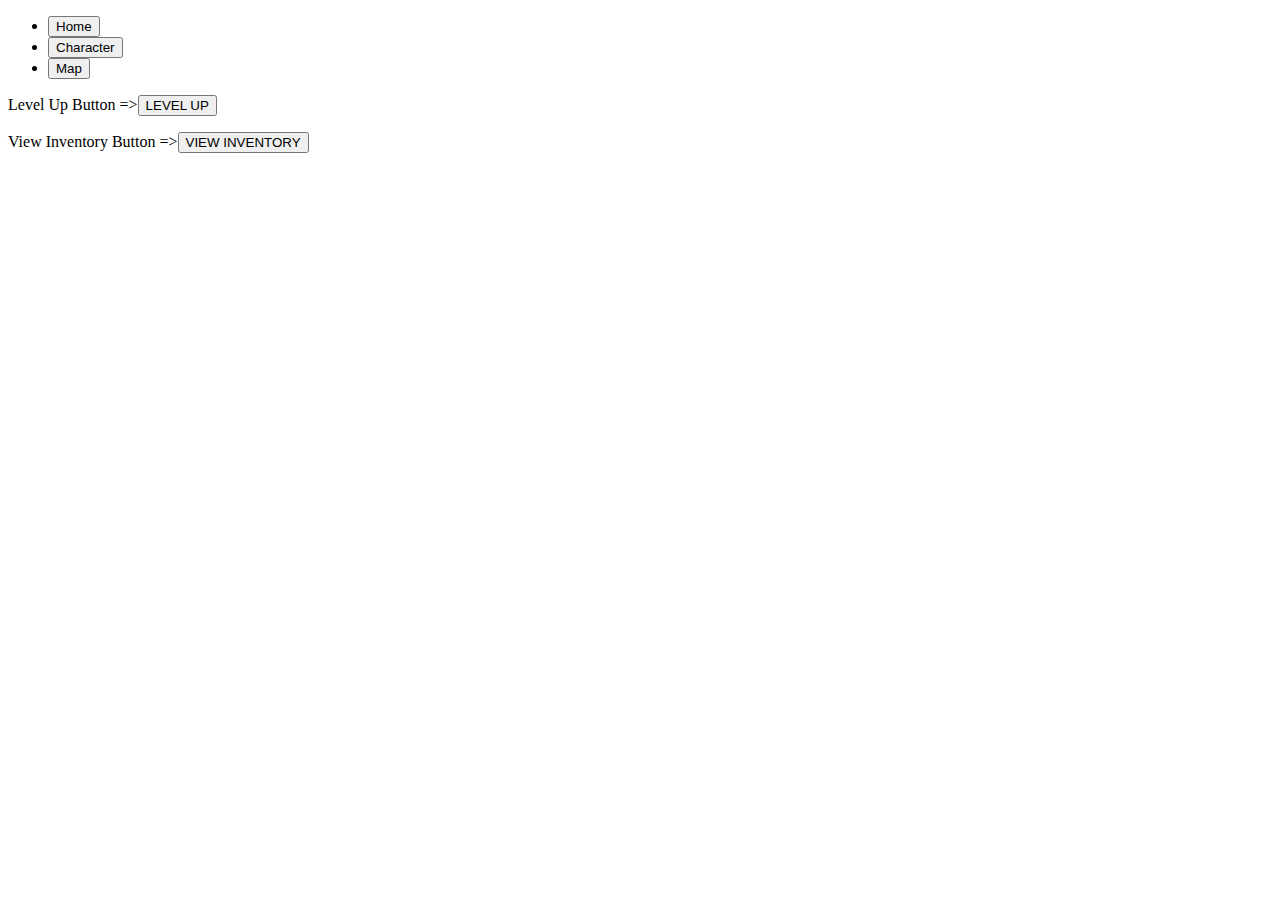
==== character.html @ fd81332c "Refactor of data structure" ====
<!DOCTYPE html>
<html lang="en">
<head>
    <meta charset="UTF-8">
    <meta name="viewport" content="width=device-width, initial-scale=1.0">
    <link rel="shortcut icon" href="#">
    <title>Daily Quester</title>
    <script src="https://ajax.googleapis.com/ajax/libs/jquery/3.7.1/jquery.min.js">
    </script>
    <script src="userManager.js"></script>
    <script src="app.js"></script>

    <link href="https://cdn.jsdelivr.net/npm/bootstrap@5.3.2/dist/css/bootstrap.min.css" rel="stylesheet" integrity="sha384-T3c6CoIi6uLrA9TneNEoa7RxnatzjcDSCmG1MXxSR1GAsXEV/Dwwykc2MPK8M2HN" crossorigin="anonymous">
    <script src="https://cdn.jsdelivr.net/npm/bootstrap@5.3.2/dist/js/bootstrap.bundle.min.js" integrity="sha384-C6RzsynM9kWDrMNeT87bh95OGNyZPhcTNXj1NW7RuBCsyN/o0jlpcV8Qyq46cDfL" crossorigin="anonymous"></script>
</head>
<body>

    <nav>
    <ul class="nav nav-pills nav-fill gap-2 p-1 small bg-primary rounded-5 shadow-sm" id="pillNav2" role="tablist" style="--bs-nav-link-color: var(--bs-white); --bs-nav-pills-link-active-color: var(--bs-primary); --bs-nav-pills-link-active-bg: var(--bs-white);">
        <li class="nav-item" role="presentation">
          <button class="nav-link rounded-5" id="home-tab2" data-bs-toggle="tab" onclick="window.location.href='index.html'" type="button" role="tab" aria-selected="true">Home</button>
        </li>
        <li class="nav-item" role="presentation">
          <button class="nav-link active rounded-5" id="profile-tab2" onclick="window.location.href='character.html'" data-bs-toggle="tab" type="button" role="tab" aria-selected="false">Character</button>
        </li>
        <li class="nav-item" role="presentation">
          <button class="nav-link rounded-5" id="contact-tab2" onclick="window.location.href='map.html'" data-bs-toggle="tab" type="button" role="tab" aria-selected="false">Map</button>
        </li>
      </ul>
    </nav>
    
    <p>Level Up Button =><button id="level_up">LEVEL UP</button></p>
    <p>View Inventory Button =><button id="view_inventory">VIEW INVENTORY</button></p>

</body>
</html>
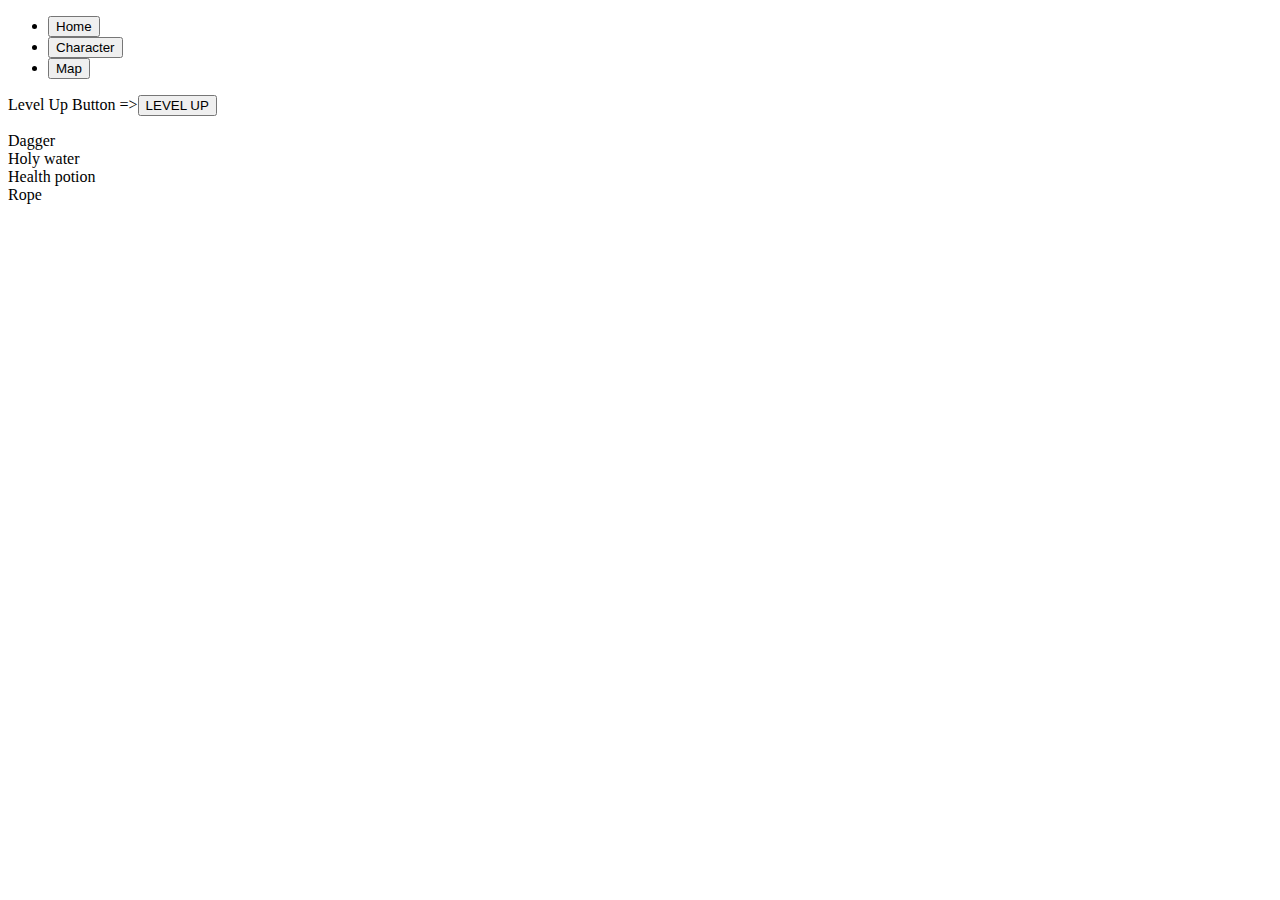
==== commit 4d898950: "Added remove item and reset character function" ====
--- a/character.html
+++ b/character.html
@@ -9,7 +9,6 @@
     </script>
     <script src="userManager.js"></script>
     <script src="app.js"></script>
-
     <link href="https://cdn.jsdelivr.net/npm/bootstrap@5.3.2/dist/css/bootstrap.min.css" rel="stylesheet" integrity="sha384-T3c6CoIi6uLrA9TneNEoa7RxnatzjcDSCmG1MXxSR1GAsXEV/Dwwykc2MPK8M2HN" crossorigin="anonymous">
     <script src="https://cdn.jsdelivr.net/npm/bootstrap@5.3.2/dist/js/bootstrap.bundle.min.js" integrity="sha384-C6RzsynM9kWDrMNeT87bh95OGNyZPhcTNXj1NW7RuBCsyN/o0jlpcV8Qyq46cDfL" crossorigin="anonymous"></script>
 </head>
@@ -30,7 +29,7 @@
     </nav>
     
     <p>Level Up Button =><button id="level_up">LEVEL UP</button></p>
-    <p>View Inventory Button =><button id="view_inventory">VIEW INVENTORY</button></p>
+    <div id="inventoryNow"></div>
 
 </body>
 </html>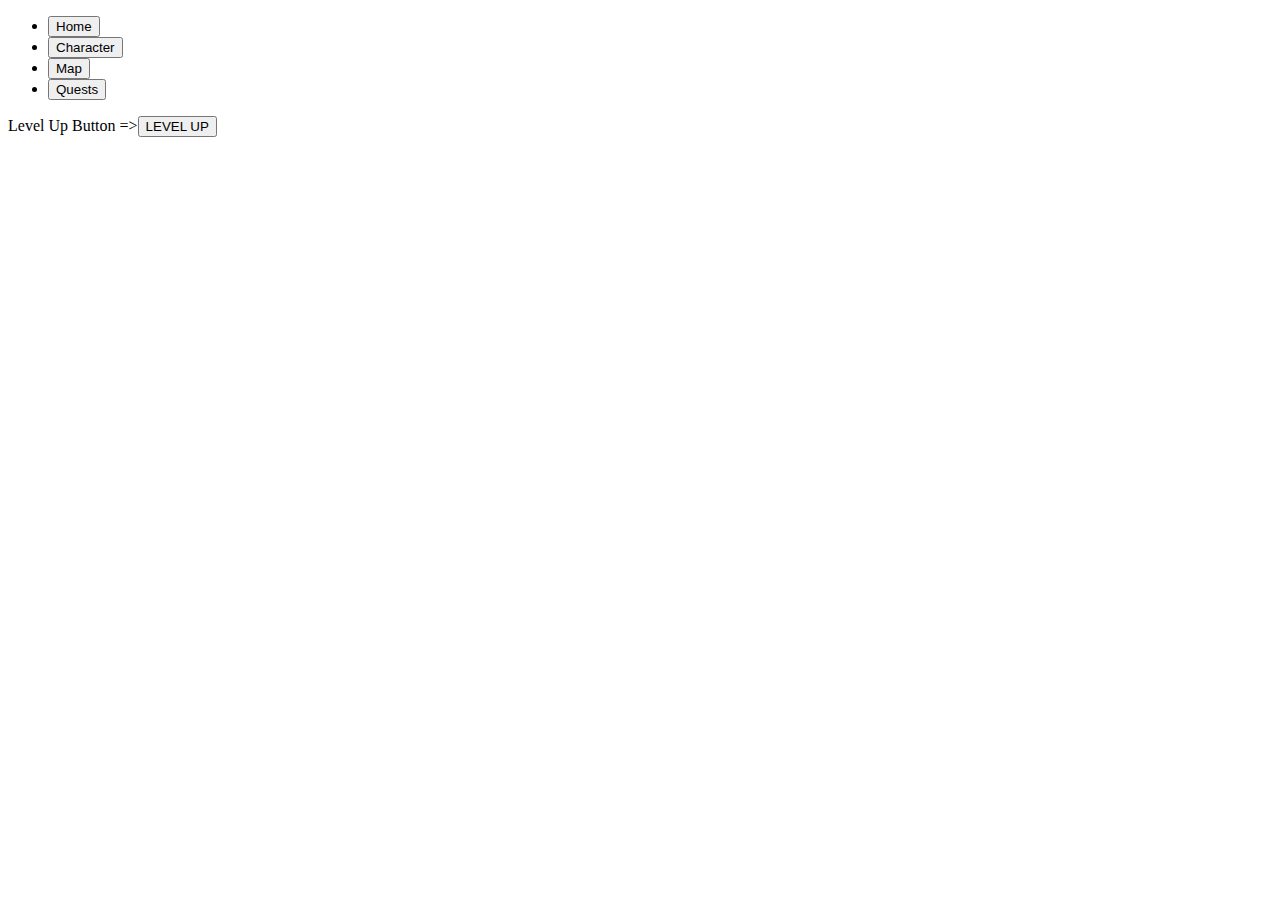
==== commit 14486c69: "QuestBuilder v1" ====
--- a/character.html
+++ b/character.html
@@ -8,6 +8,7 @@
     <script src="https://ajax.googleapis.com/ajax/libs/jquery/3.7.1/jquery.min.js">
     </script>
     <script src="userManager.js"></script>
+    <script src="questManager.js"></script>
     <script src="app.js"></script>
     <link href="https://cdn.jsdelivr.net/npm/bootstrap@5.3.2/dist/css/bootstrap.min.css" rel="stylesheet" integrity="sha384-T3c6CoIi6uLrA9TneNEoa7RxnatzjcDSCmG1MXxSR1GAsXEV/Dwwykc2MPK8M2HN" crossorigin="anonymous">
     <script src="https://cdn.jsdelivr.net/npm/bootstrap@5.3.2/dist/js/bootstrap.bundle.min.js" integrity="sha384-C6RzsynM9kWDrMNeT87bh95OGNyZPhcTNXj1NW7RuBCsyN/o0jlpcV8Qyq46cDfL" crossorigin="anonymous"></script>
@@ -25,6 +26,9 @@
         <li class="nav-item" role="presentation">
           <button class="nav-link rounded-5" id="contact-tab2" onclick="window.location.href='map.html'" data-bs-toggle="tab" type="button" role="tab" aria-selected="false">Map</button>
         </li>
+        <li class="nav-item" role="presentation">
+          <button class="nav-link rounded-5" id="contact-tab2" onclick="window.location.href='quest_builder.html'" data-bs-toggle="tab" type="button" role="tab" aria-selected="false">Quests</button>
+        </li>
       </ul>
     </nav>
     
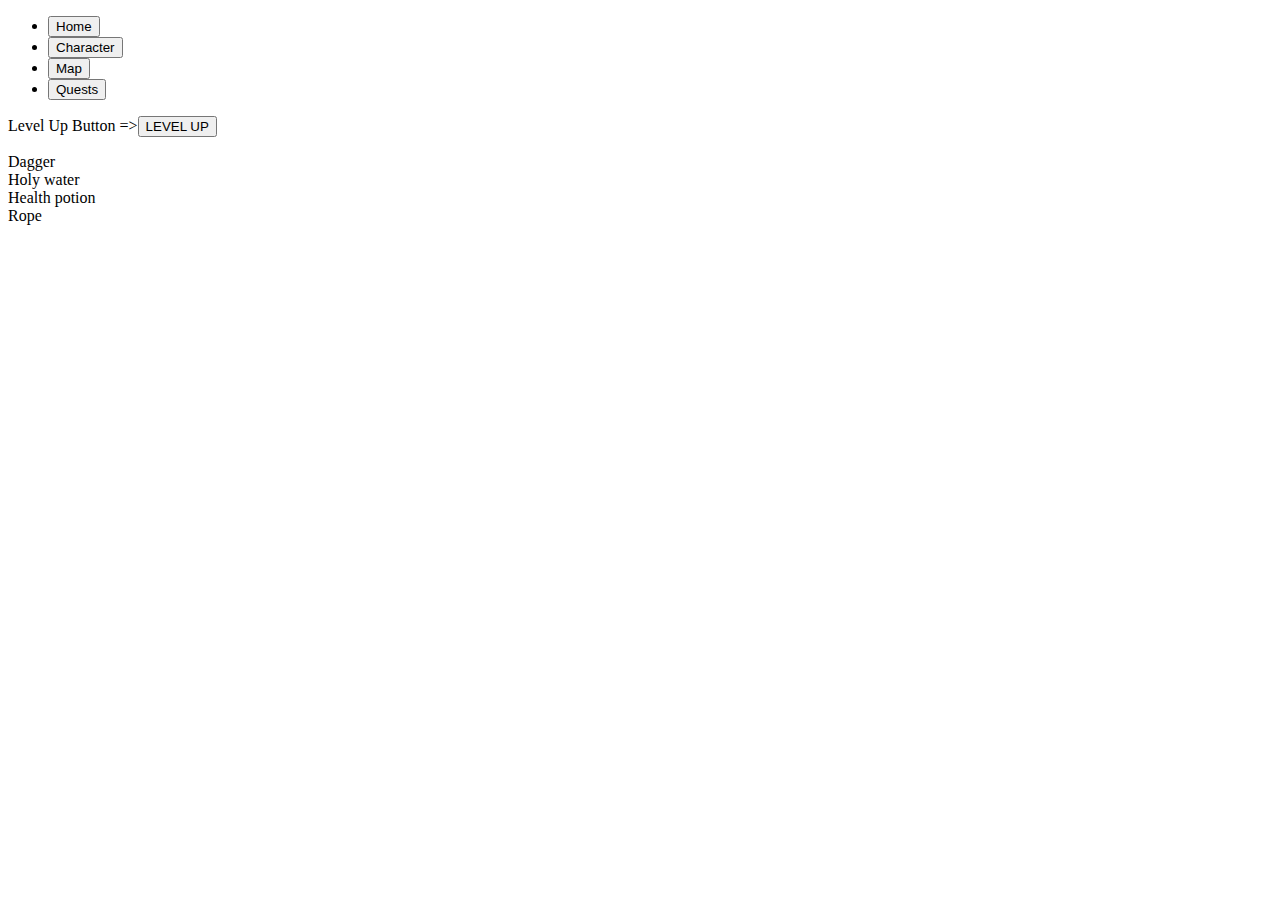
==== commit bf37efa3: "Initial map creation" ====
--- a/character.html
+++ b/character.html
@@ -10,6 +10,7 @@
     <script src="userManager.js"></script>
     <script src="questManager.js"></script>
     <script src="app.js"></script>
+    <link rel="stylesheet" href="styles.css">
     <link href="https://cdn.jsdelivr.net/npm/bootstrap@5.3.2/dist/css/bootstrap.min.css" rel="stylesheet" integrity="sha384-T3c6CoIi6uLrA9TneNEoa7RxnatzjcDSCmG1MXxSR1GAsXEV/Dwwykc2MPK8M2HN" crossorigin="anonymous">
     <script src="https://cdn.jsdelivr.net/npm/bootstrap@5.3.2/dist/js/bootstrap.bundle.min.js" integrity="sha384-C6RzsynM9kWDrMNeT87bh95OGNyZPhcTNXj1NW7RuBCsyN/o0jlpcV8Qyq46cDfL" crossorigin="anonymous"></script>
 </head>
--- a/styles.css
+++ b/styles.css
@@ -0,0 +1,6 @@
+
+
+.card:hover {
+    background-color: #f8f9fa; /* Change the background color on hover */
+    border-color: #007bff; /* Change the border color on hover */
+  }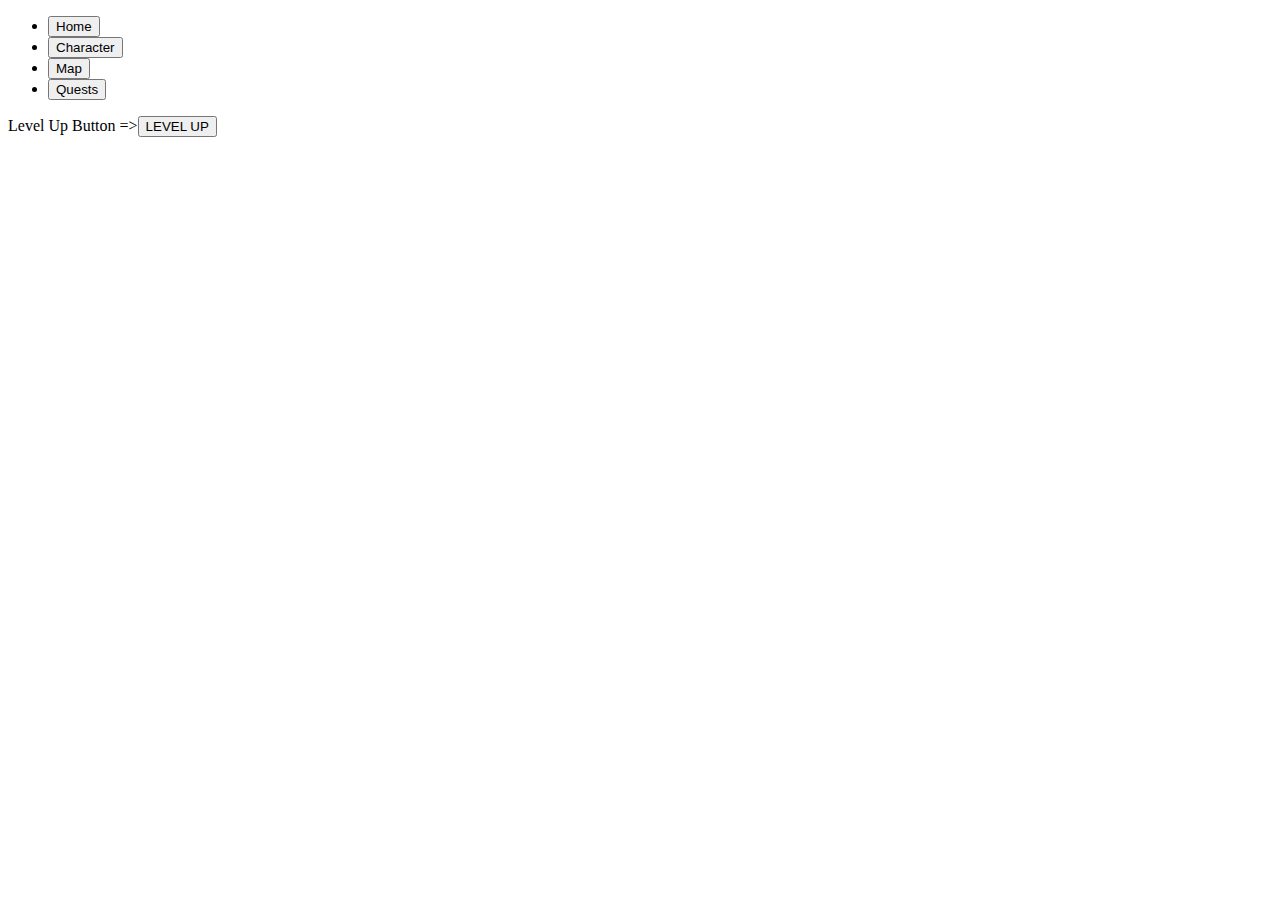
==== commit e899b8ab: "Boss NPC function + loot table" ====
--- a/character.html
+++ b/character.html
@@ -5,10 +5,10 @@
     <meta name="viewport" content="width=device-width, initial-scale=1.0">
     <link rel="shortcut icon" href="#">
     <title>Daily Quester</title>
-    <script src="https://ajax.googleapis.com/ajax/libs/jquery/3.7.1/jquery.min.js">
-    </script>
+    <script src="https://ajax.googleapis.com/ajax/libs/jquery/3.7.1/jquery.min.js"></script>
     <script src="userManager.js"></script>
     <script src="questManager.js"></script>
+    <script src="npcManager.js"></script>
     <script src="app.js"></script>
     <link rel="stylesheet" href="styles.css">
     <link href="https://cdn.jsdelivr.net/npm/bootstrap@5.3.2/dist/css/bootstrap.min.css" rel="stylesheet" integrity="sha384-T3c6CoIi6uLrA9TneNEoa7RxnatzjcDSCmG1MXxSR1GAsXEV/Dwwykc2MPK8M2HN" crossorigin="anonymous">
@@ -17,7 +17,7 @@
 <body>
 
     <nav>
-    <ul class="nav nav-pills nav-fill gap-2 p-1 small bg-primary rounded-5 shadow-sm" id="pillNav2" role="tablist" style="--bs-nav-link-color: var(--bs-white); --bs-nav-pills-link-active-color: var(--bs-primary); --bs-nav-pills-link-active-bg: var(--bs-white);">
+    <ul class="nav nav-pills nav-fill gap-2 p-1 small bg-secondary rounded-5 shadow-sm" id="pillNav2" role="tablist" style="--bs-nav-link-color: var(--bs-white); --bs-nav-pills-link-active-color: var(--bs-primary); --bs-nav-pills-link-active-bg: var(--bs-white);">
         <li class="nav-item" role="presentation">
           <button class="nav-link rounded-5" id="home-tab2" data-bs-toggle="tab" onclick="window.location.href='index.html'" type="button" role="tab" aria-selected="true">Home</button>
         </li>
@@ -33,7 +33,7 @@
       </ul>
     </nav>
     
-    <p>Level Up Button =><button id="level_up">LEVEL UP</button></p>
+    <p>Level Up Button =><button class="btn btn-outline-primary" id="level_up">LEVEL UP</button></p>
     <div id="inventoryNow"></div>
 
 </body>
--- a/styles.css
+++ b/styles.css
@@ -2,5 +2,5 @@
 
 .card:hover {
     background-color: #f8f9fa; /* Change the background color on hover */
-    border-color: #007bff; /* Change the border color on hover */
+    border-color: #881a67; /* Change the border color on hover */
   }